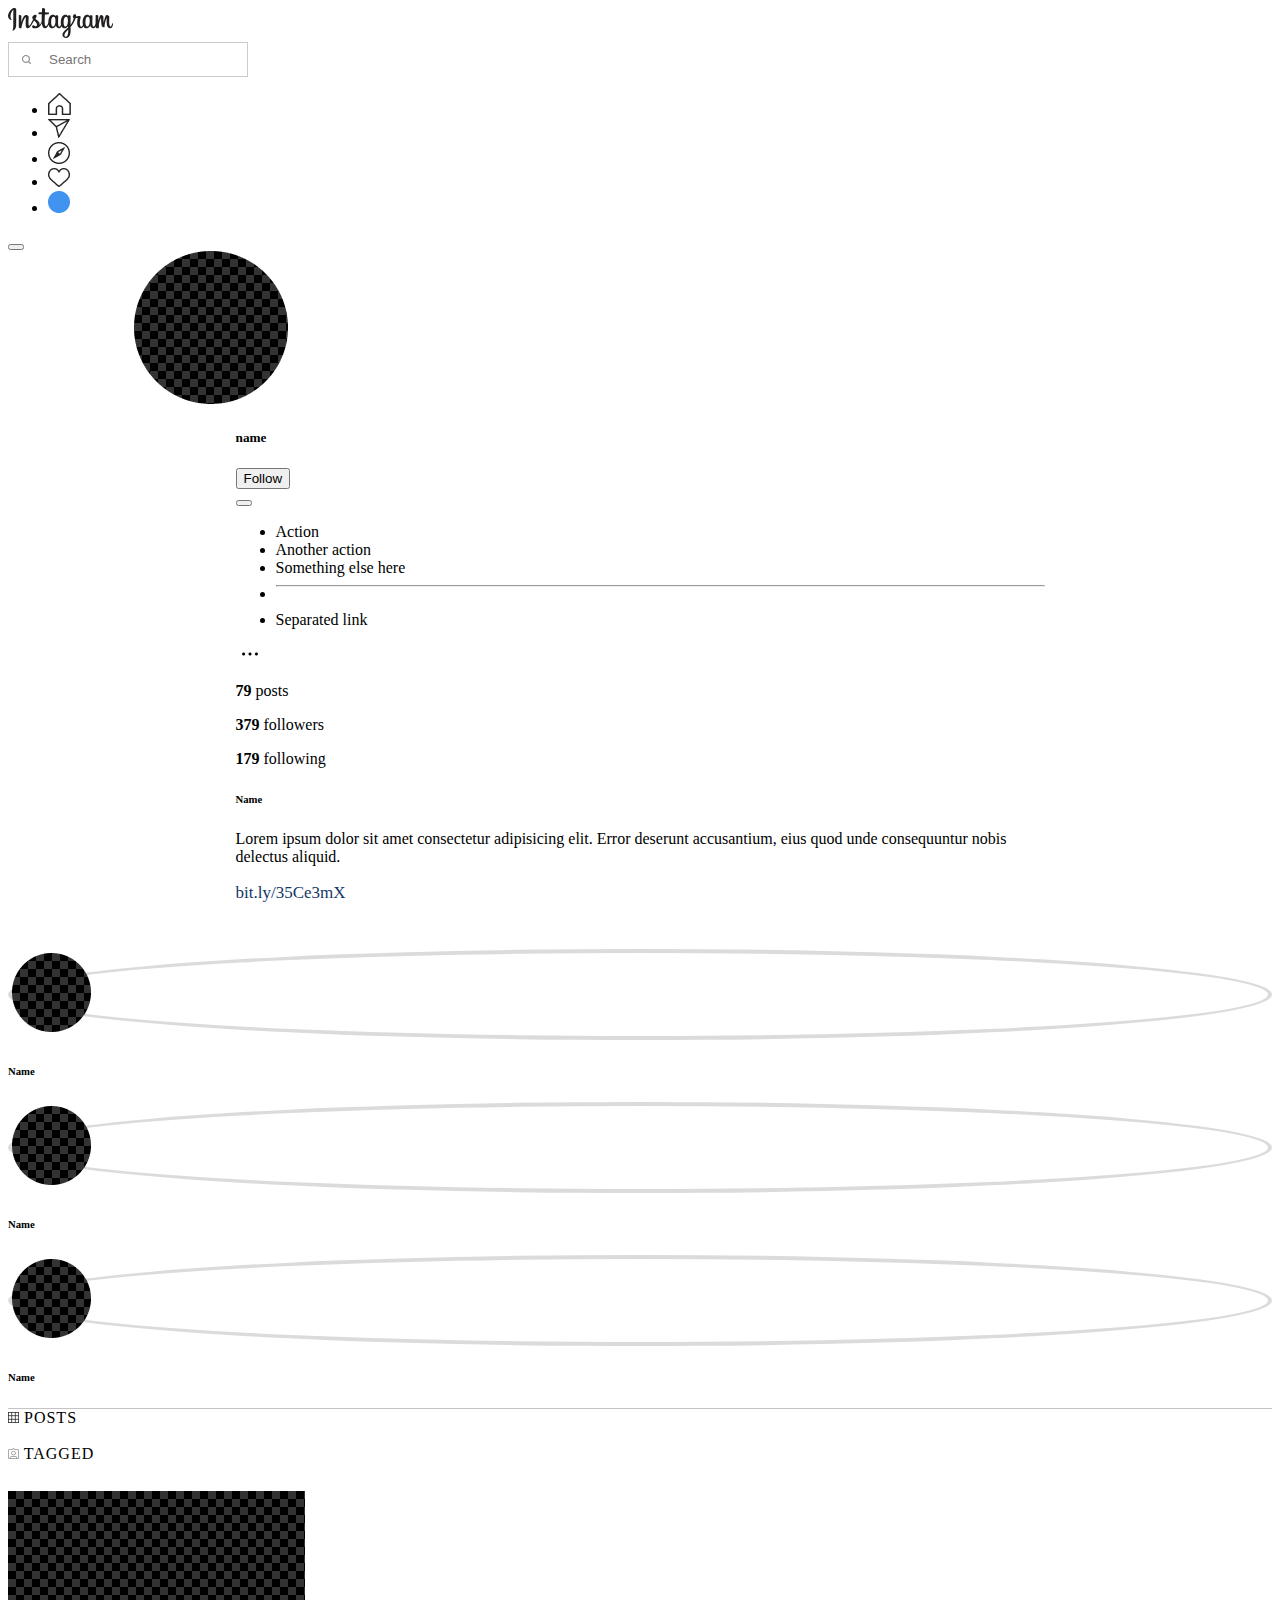
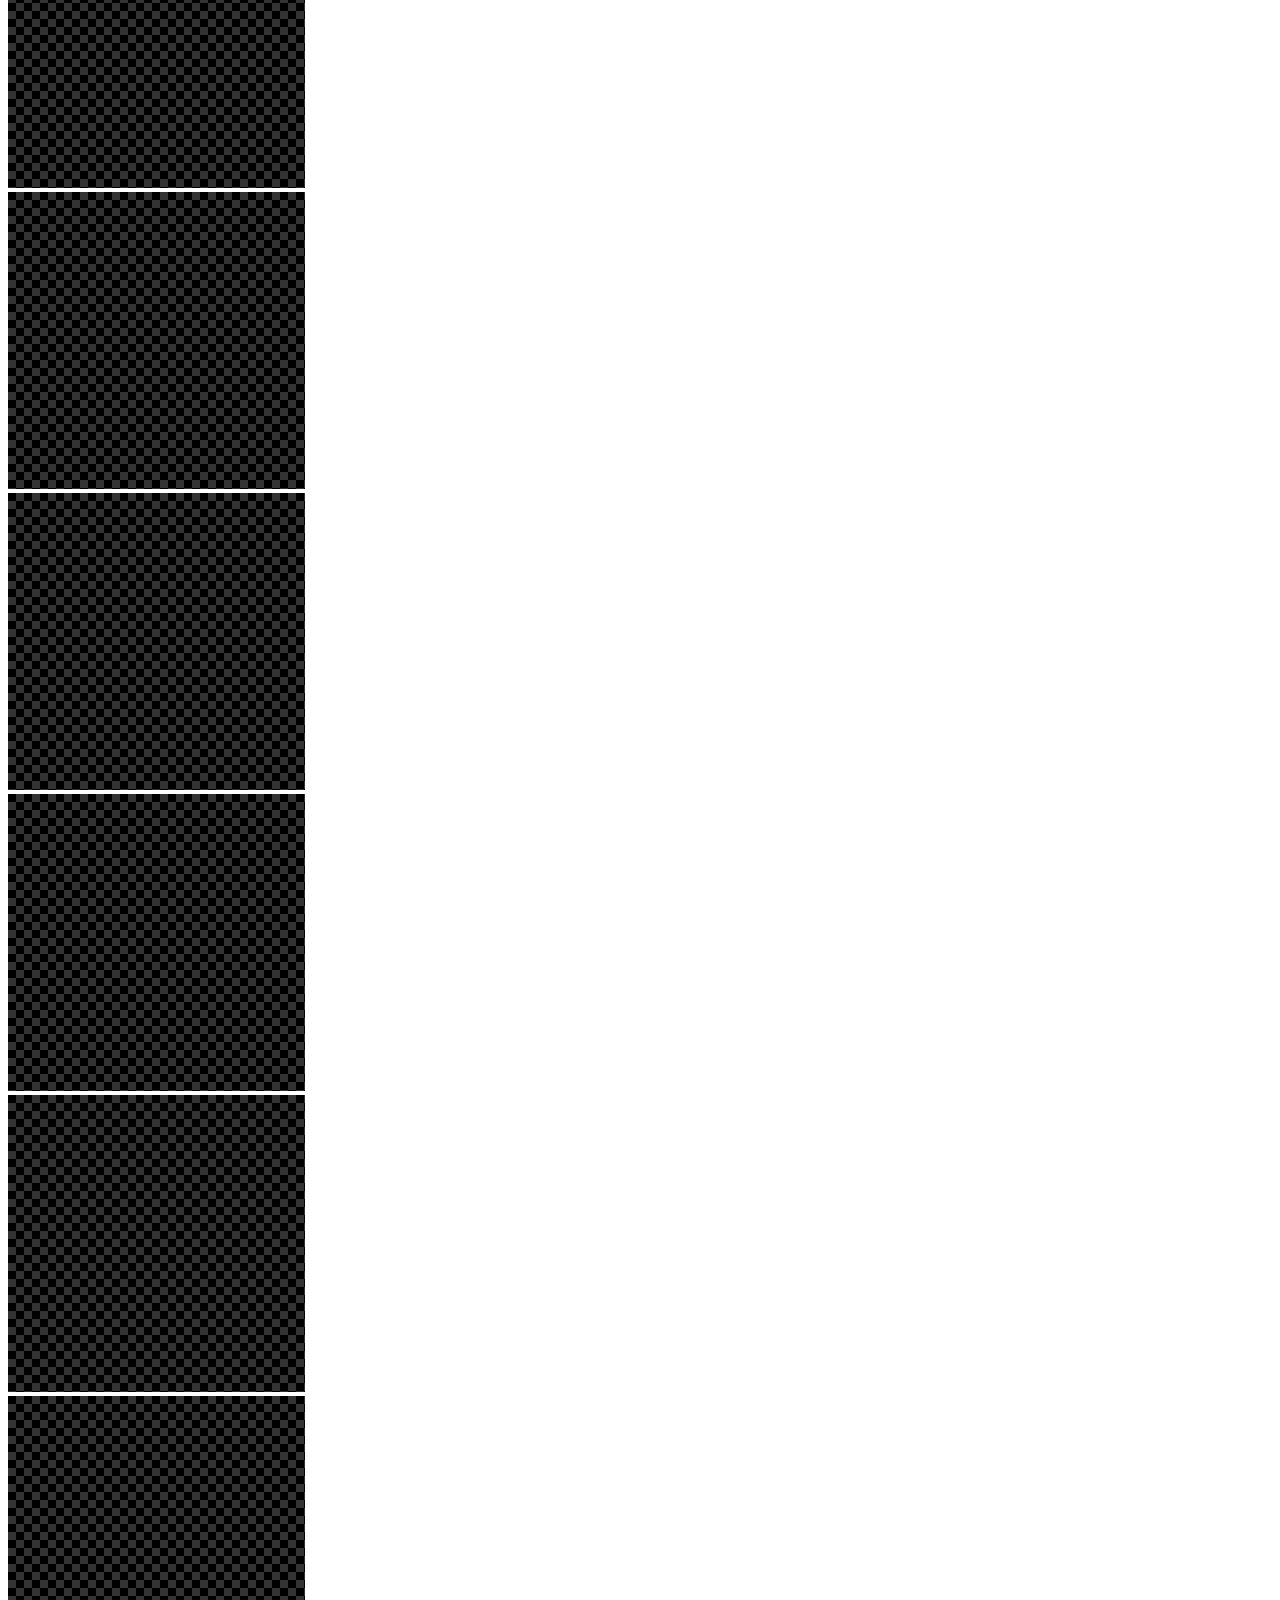
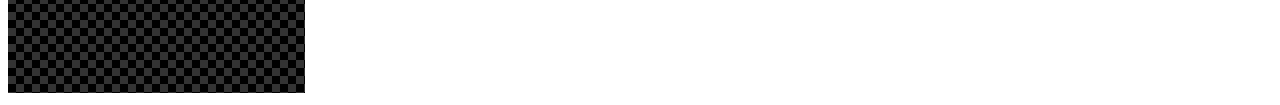
==== Homework12/index.html @ 3579bdb7 "add hw12" ====
<!doctype html>
<html lang="en">

<head>
    <meta charset="utf-8">
    <meta name="viewport" content="width=device-width, initial-scale=1">
    <title>Bootstrap demo</title>
    <link href="https://cdn.jsdelivr.net/npm/bootstrap@5.3.0-alpha1/dist/css/bootstrap.min.css" rel="stylesheet"
        integrity="sha384-GLhlTQ8iRABdZLl6O3oVMWSktQOp6b7In1Zl3/Jr59b6EGGoI1aFkw7cmDA6j6gD" crossorigin="anonymous">
    <link rel="stylesheet" href="./Helvetica-Neue-Font/Helvetica Neue W01 77 Bd Cn Obl/">
    <link rel="stylesheet" href="style.css">
</head>

<body>
    <header>
        <nav class="navbar navbar-expand-lg navbar-light pb-2 mb-4 text-danger border-bottom">
            <div class="container-fluid">
                <!-- <button class="navbar-toggler" type="button" data-bs-toggle="collapse" data-bs-target="#navbarSupportedContent" aria-controls="navbarSupportedContent" aria-expanded="false" aria-label="Toggle navigation">
                <span class="navbar-toggler-icon"></span>
                </button> -->
                <div class="container">
                    <div class="row">
                        <div class="col-md-4 col-lg-4 col-sm-5 col-5 ">
                            <a class="navbar-brand" href="#">
                                <img src="./img/Vector (10).svg" alt="Logo">
                            </a>
                        </div>
                        <div class="col-md-5 col-lg-2 col-sm-5 col-4">
                            <form class="d-flex search align-items-center justify-content-center" role="search">
                                <input class="form-control me-4" type="search" placeholder="Search" aria-label="Search">
                            </form>
                        </div>
                        <div class="list-navbar col-2 col-md-5 collapse navbar-collapse" id="navbarSupportedContent">
                            <ul class="navbar-nav ms-auto mb-2 mb-lg-0">
                                <li class="nav-item">
                                    <a class="nav-link" href="#"><img src="./img/Vector (3).png" alt="Home"></a>
                                </li>
                                <li class="nav-item">
                                    <a class="nav-link" href="#"><img src="./img/Vector (6).png" alt="Massage"></a>
                                </li>
                                <li class="nav-item">
                                    <a class="nav-link" href="#"><img src="./img/Vector (5).png" alt="News"></a>
                                </li>
                                <li class="nav-item">
                                    <a class="nav-link" href="#"><img src="./img/Vector (4).png" alt="Notification"></a>
                                </li>
                                <li class="nav-item">
                                    <a class="nav-link" href="#"><img src="./img/Ellipse 37.png" alt="Photo"></a>
                                </li>
                            </ul>
                        </div>
                    </div>
                    <button class="navbar-toggler" type="button" data-bs-toggle="collapse"
                    data-bs-target="#navbarSupportedContent" aria-controls="navbarSupportedContent"
                    aria-expanded="false" aria-label="Toggle navigation">
                    <span class="navbar-toggler-icon"></span>
                </button>
                </div>

            </div>
        </nav>
    </header>

    <main>
        <section class="about">
            <div class="container">
                <div class="row  ">
                    <div class="main-photo col-5 col-sm-3 col-md-3 col-lg-2 col-xl-2 col-xxl-2 pb-3">
                        <img class="w-100 mt-20" src="./img/Ellipse 36.png" alt="">
                    </div>
                    <div class="about col-12 col-sm-6 col-md-6 col-lg-6 col-xl-5 col-xxl-7 pb-4">
                        <div class="d-flex pb-4 align-items-center">
                            <h5 class="pe-4">name</h5>
                            <button type="button" class="btn btn-primary px-4 py-1 me-1">Follow</button>
                            <div class="btn-group me-4">
                                <button type="button" class="btn btn-primary dropdown-toggle px-3 py-1 me-1"" data-bs-toggle="dropdown"
                                    aria-expanded="false">
                                </button>
                                <ul class="dropdown-menu">
                                    <li><a class="dropdown-item" href="#">Action</a></li>
                                    <li><a class="dropdown-item" href="#">Another action</a></li>
                                    <li><a class="dropdown-item" href="#">Something else here</a></li>
                                    <li>
                                        <hr class="dropdown-divider">
                                    </li>
                                    <li><a class="dropdown-item" href="#">Separated link</a></li>
                                </ul>
                            </div>
                            <button class="img-dots"><img src="./img/more (2).png" alt=""></button>
                        </div>
                        <div class="d-flex">
                            <p class="pe-4"><b>79</b> posts</p>
                            <p class="pe-4"><b>379</b> followers</p>
                            <p><b>179</b> following</p>
                        </div>
                        <div>
                            <h6>Name</h6>
                            <p>Lorem ipsum dolor sit amet consectetur adipisicing elit. Error deserunt accusantium, eius
                                quod unde consequuntur
                                nobis delectus aliquid.</p>
                            <a href="#" class="header-link">bit.ly/35Ce3mX</a>
                        </div>
                    </div>
                </div>
            </div>
            </div>
        </section>
        <section class="board">
            <div class="container">
                <div class="row  pb-5">
                    <div
                        class="col-5 col-sm-5 col-md-2 col-lg-1 col-xl-2 col-xxl-1 d-flex flex-column align-items-center ">
                        <div class="border-story">
                            <img src="./img/Ellipse 42.png" alt="">
                        </div>
                        <h6>Name</h6>
                    </div>
                    <div
                        class="col-2 col-sm-2 col-md-2 col-lg-2 col-xl-1 col-xxl-1 d-flex flex-column align-items-center">
                        <div class="border-story">
                            <img src="./img/Ellipse 42.png" alt="">
                        </div>
                        <h6>Name</h6>
                    </div>
                    <div
                        class="col-5 col-sm-5 col-md-2 col-lg-1 col-xl-2 col-xxl-1 d-flex flex-column align-items-center">
                        <div class="border-story">
                            <img src="./img/Ellipse 42.png" alt="">
                        </div>
                        <h6>Name</h6>
                    </div>
                </div>
            </div>
        </section>
        <section class="content">
            <div class="container">
                <div class="stories col-12 d-flex justify-content-center">
                    <a href="#" class="link-main ps-2 pe-4 pt-2 pb-2 me-0">
                        <div class="">
                            <img src="./img/Vector12.png" alt="">
                            <span>POSTS</span>
                        </div>
                    </a>
                    <a href="#" class="link-main ps-4 pt-2 pb-3 pb-2 me-0">
                        <div>
                            <img src="./img/Vector 13.png" alt="">
                            <span>TAGGED</span>
                        </div>
                    </a>
                </div>
                <div class="row">
                    <div class="col-xl-4 col-md-6 col-sm-12 pb-4">
                        <img class="w-100" src="./img/Rectangle 76.png" alt="">
                    </div>
                    <div class="col-xl-4 col-md-6 col-sm-12 pb-4">
                        <img class="w-100" src="./img/Rectangle 76.png" alt="">
                    </div>
                    <div class="col-xl-4 col-md-6 col-sm-12 pb-4">
                        <img class="w-100" src="./img/Rectangle 76.png" alt="">
                    </div>
                    <div class="col-xl-4 col-md-6 col-sm-12 pb-4">
                        <img class="w-100" src="./img/Rectangle 76.png" alt="">
                    </div>
                    <div class="col-xl-4 col-md-6 col-sm-12 pb-4">
                        <img class="w-100" src="./img/Rectangle 76.png" alt="">
                    </div>
                    <div class="col-xl-4 col-md-6 col-sm-12 pb-4">
                        <img class="w-100" src="./img/Rectangle 76.png" alt="">
                    </div>
                </div>
            </div>
        </section>
    </main>

    <script src="https://cdn.jsdelivr.net/npm/bootstrap@5.3.0-alpha1/dist/js/bootstrap.bundle.min.js"
        integrity="sha384-w76AqPfDkMBDXo30jS1Sgez6pr3x5MlQ1ZAGC+nuZB+EYdgRZgiwxhTBTkF7CXvN"
        crossorigin="anonymous"></script>
</body>

</html>
---- Homework12/style.css ----
a{
    text-decoration: none;
    color: black;
    cursor: pointer;
}
.about{
    margin: 0 10%;
    padding: 0 0 2% 0;
}
.link-main{
    letter-spacing: 1px;
    align-items: center;
    justify-content: center;
    margin-right: 55px;
}
.link-main:hover{
    border-top: 1px solid #262626;
}
.img-dots{
    background:none;
    border: none;
}
.header-link{
    font-style: normal;
    font-weight: 500;
    font-size: 17px;
    line-height: 21px;
    display: flex;
    align-items: center;
    color: #133768;
}
.stories{
    padding: 0 0 10px 0;
    border-top: 1px solid rgb(196, 196, 196);
}
.border-story{
    border: 4px solid #dbdbdb;
    border-radius: 50%;
}
form.search {
    border: none;
    padding: 0;
}
.form-control {
    width: 240px;
    border: 1px solid rgb(204, 204, 204);
    display: block;
    padding: 9px 4px 9px 40px;
    background: transparent url(./img/search.png) no-repeat 13px center;
  }
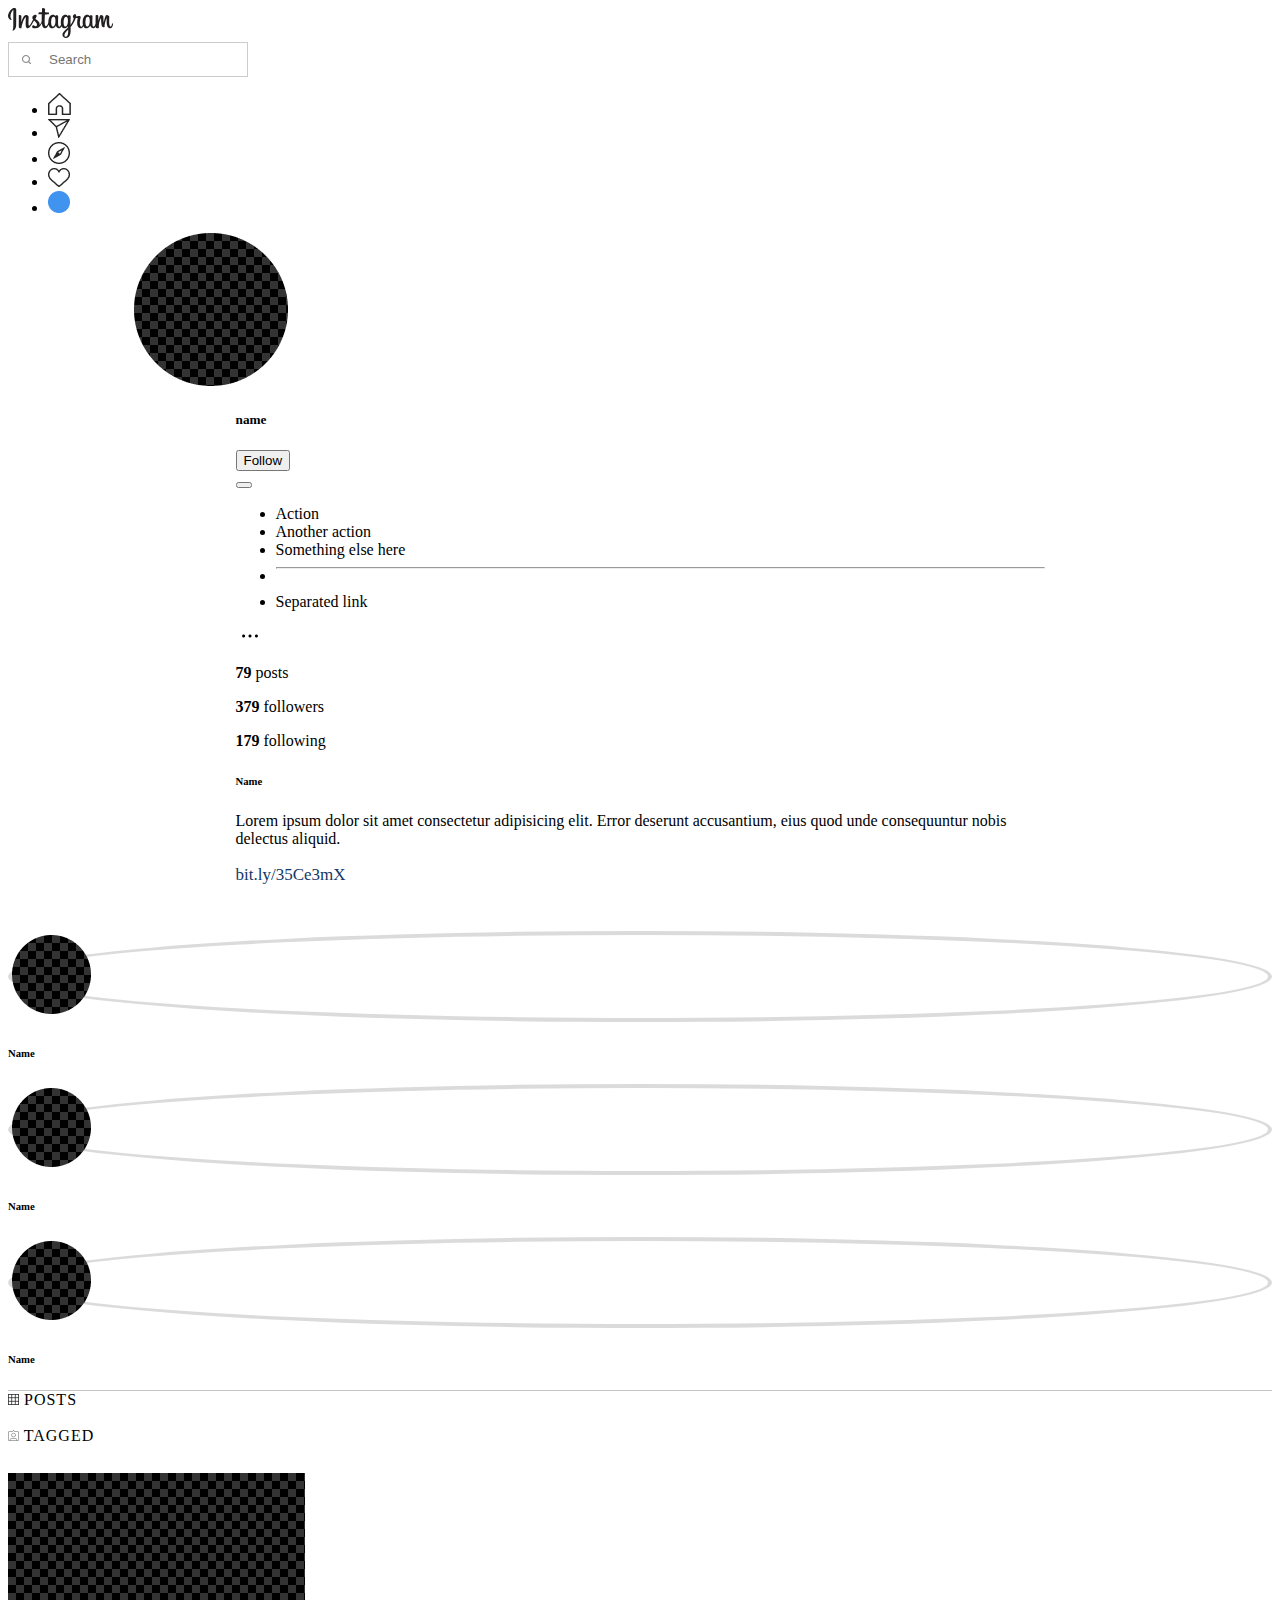
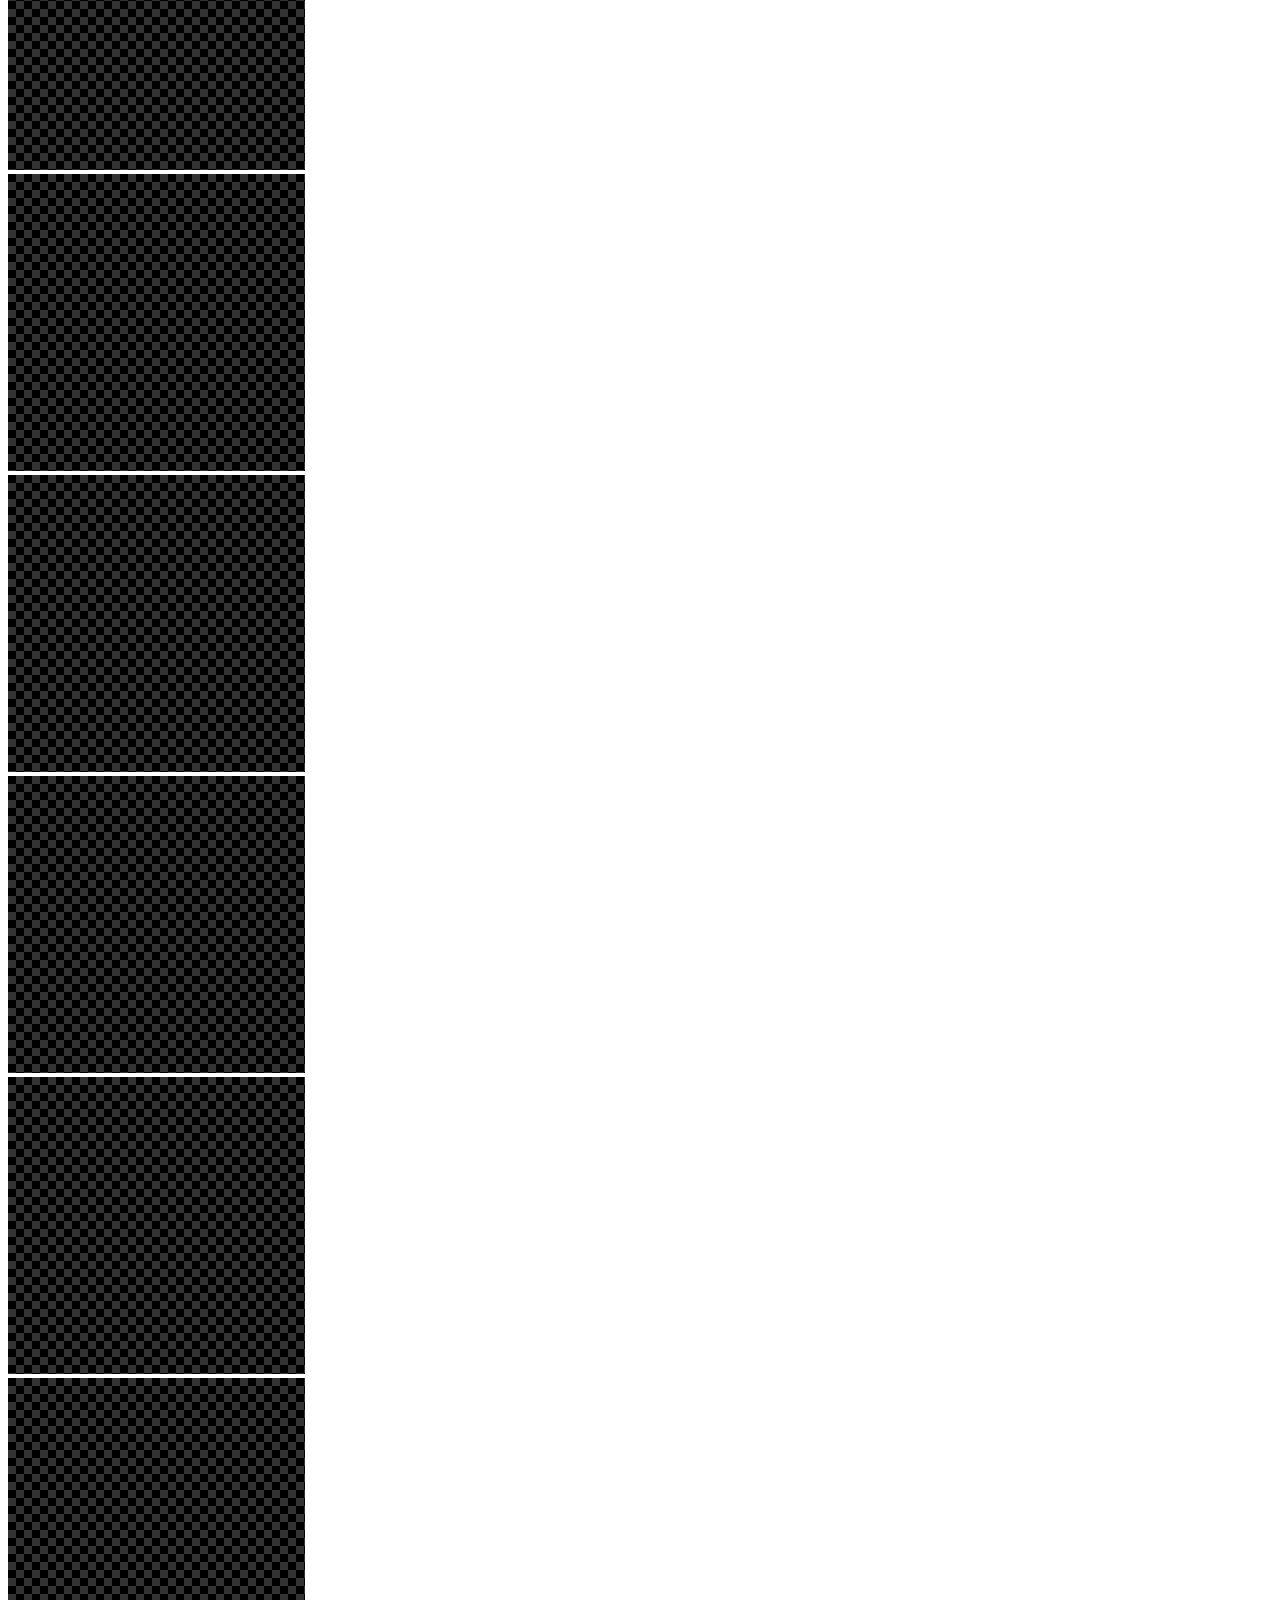
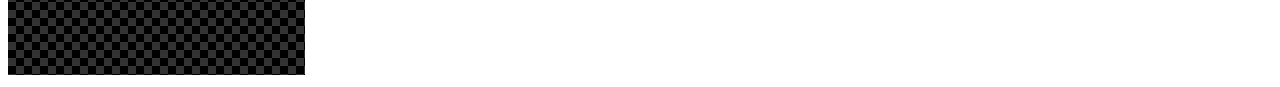
==== commit c6090ba7: "add hw12" ====
--- a/Homework12/index.html
+++ b/Homework12/index.html
@@ -7,7 +7,6 @@
     <title>Bootstrap demo</title>
     <link href="https://cdn.jsdelivr.net/npm/bootstrap@5.3.0-alpha1/dist/css/bootstrap.min.css" rel="stylesheet"
         integrity="sha384-GLhlTQ8iRABdZLl6O3oVMWSktQOp6b7In1Zl3/Jr59b6EGGoI1aFkw7cmDA6j6gD" crossorigin="anonymous">
-    <link rel="stylesheet" href="./Helvetica-Neue-Font/Helvetica Neue W01 77 Bd Cn Obl/">
     <link rel="stylesheet" href="style.css">
 </head>
 
@@ -25,7 +24,7 @@
                                 <img src="./img/Vector (10).svg" alt="Logo">
                             </a>
                         </div>
-                        <div class="col-md-5 col-lg-2 col-sm-5 col-4">
+                        <div class="col-md-5 col-lg-2 col-sm-5 col-6">
                             <form class="d-flex search align-items-center justify-content-center" role="search">
                                 <input class="form-control me-4" type="search" placeholder="Search" aria-label="Search">
                             </form>
@@ -50,11 +49,7 @@
                             </ul>
                         </div>
                     </div>
-                    <button class="navbar-toggler" type="button" data-bs-toggle="collapse"
-                    data-bs-target="#navbarSupportedContent" aria-controls="navbarSupportedContent"
-                    aria-expanded="false" aria-label="Toggle navigation">
-                    <span class="navbar-toggler-icon"></span>
-                </button>
+
                 </div>
 
             </div>
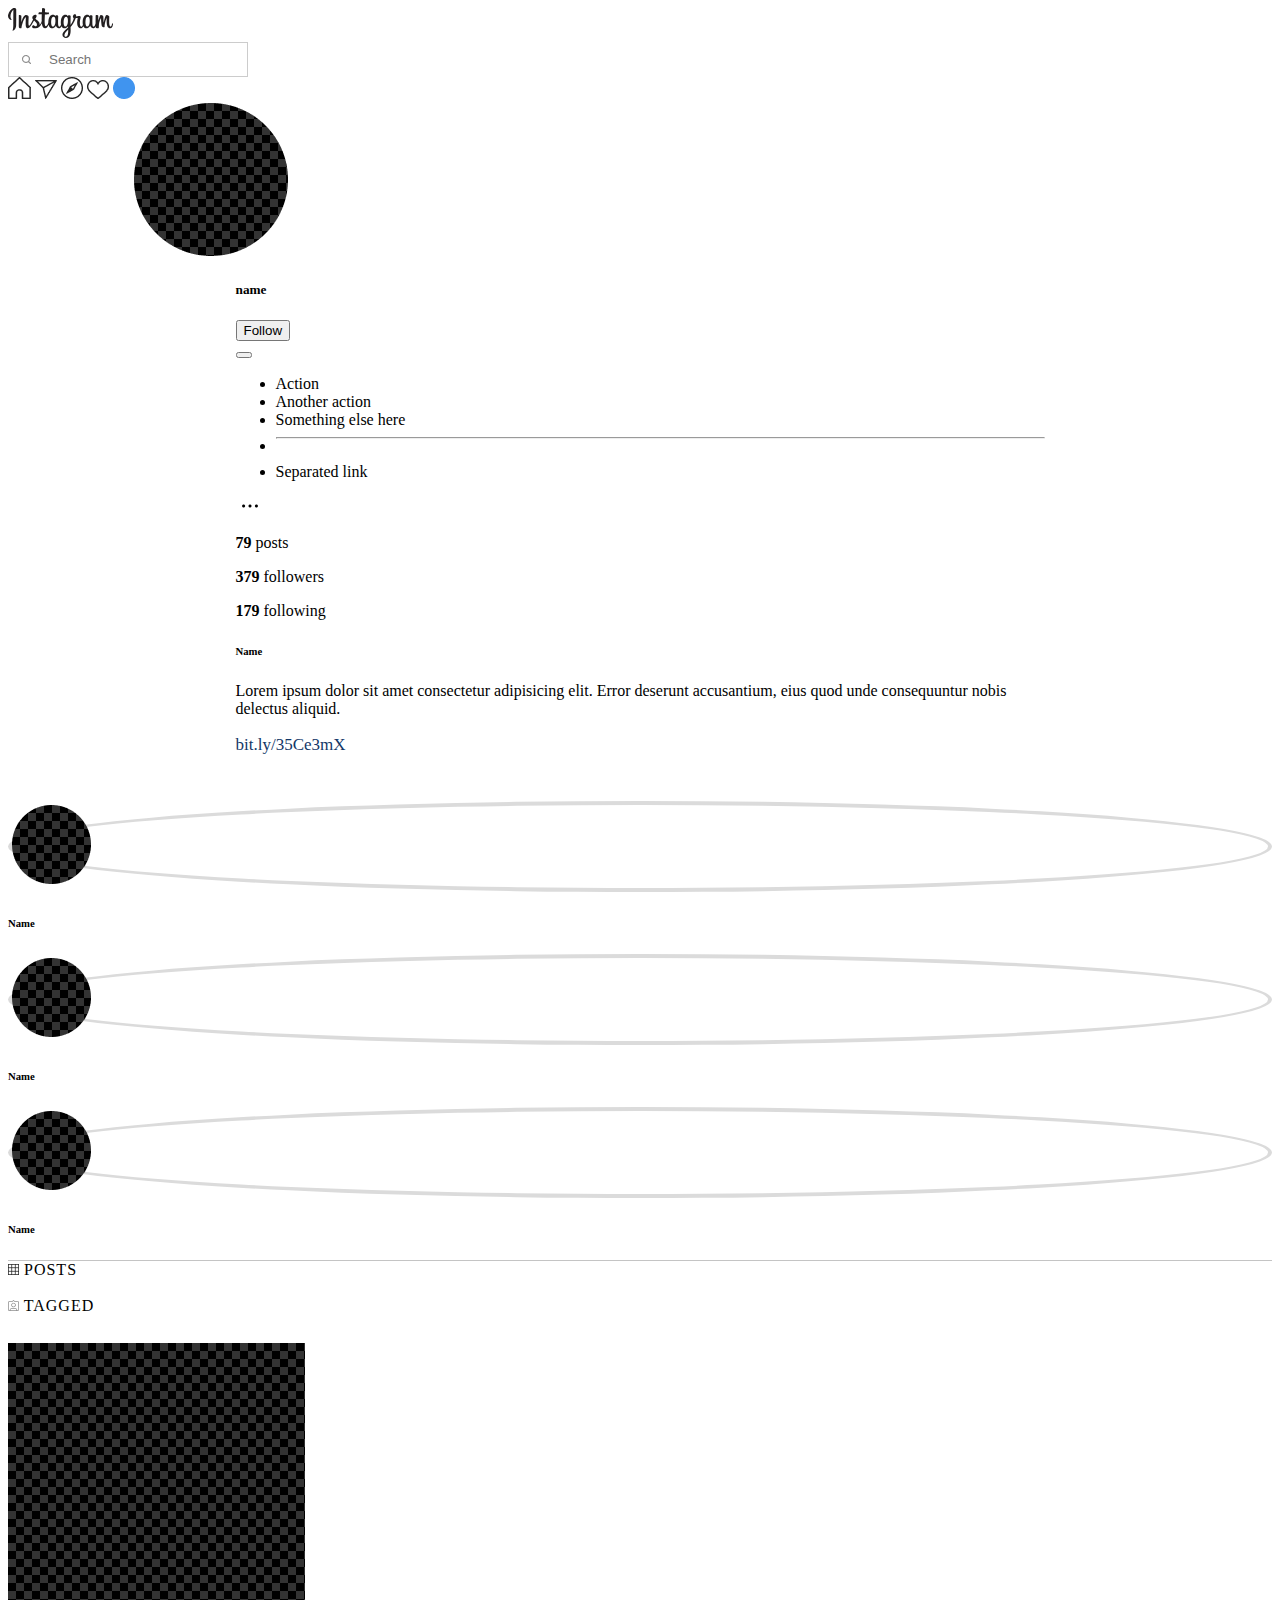
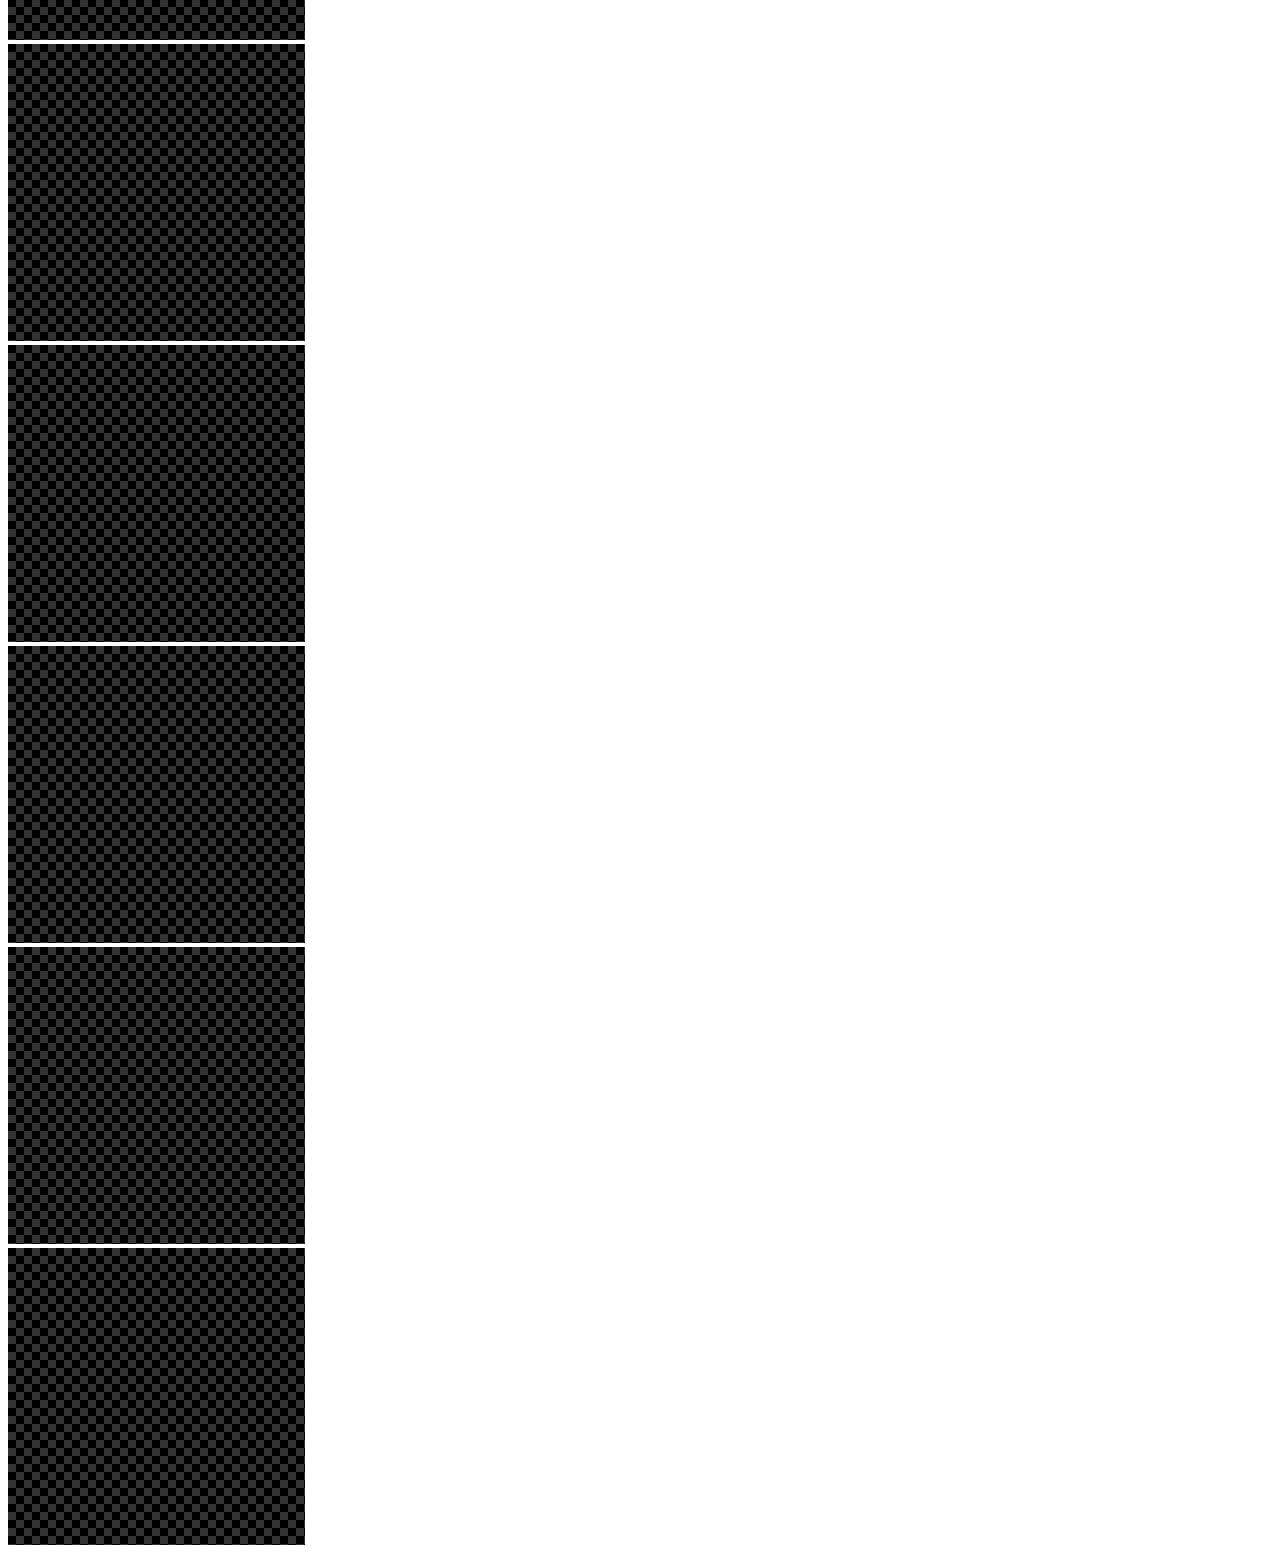
==== commit ded61201: "edit hw12" ====
--- a/Homework12/index.html
+++ b/Homework12/index.html
@@ -19,39 +19,30 @@
                 </button> -->
                 <div class="container">
                     <div class="row">
-                        <div class="col-md-4 col-lg-4 col-sm-5 col-5 ">
+                        <div class="col-2">
                             <a class="navbar-brand" href="#">
                                 <img src="./img/Vector (10).svg" alt="Logo">
                             </a>
                         </div>
-                        <div class="col-md-5 col-lg-2 col-sm-5 col-6">
+                        <div class="d-none d-md-flex justify-content-end col">
                             <form class="d-flex search align-items-center justify-content-center" role="search">
-                                <input class="form-control me-4" type="search" placeholder="Search" aria-label="Search">
+                                <input class="form-control " type="search" placeholder="Search" aria-label="Search">
                             </form>
                         </div>
-                        <div class="list-navbar col-2 col-md-5 collapse navbar-collapse" id="navbarSupportedContent">
-                            <ul class="navbar-nav ms-auto mb-2 mb-lg-0">
-                                <li class="nav-item">
-                                    <a class="nav-link" href="#"><img src="./img/Vector (3).png" alt="Home"></a>
-                                </li>
-                                <li class="nav-item">
-                                    <a class="nav-link" href="#"><img src="./img/Vector (6).png" alt="Massage"></a>
-                                </li>
-                                <li class="nav-item">
-                                    <a class="nav-link" href="#"><img src="./img/Vector (5).png" alt="News"></a>
-                                </li>
-                                <li class="nav-item">
-                                    <a class="nav-link" href="#"><img src="./img/Vector (4).png" alt="Notification"></a>
-                                </li>
-                                <li class="nav-item">
-                                    <a class="nav-link" href="#"><img src="./img/Ellipse 37.png" alt="Photo"></a>
-                                </li>
-                            </ul>
+                        <div class="col d-flex justify-content-end" id="navbarSupportedContent">
+                            <a class="nav-link pe-3" href="#">
+                                <img src="./img/Vector (3).png" alt="Home"></a>
+                            <a class="nav-link pe-3" href="#">
+                                <img src="./img/Vector (6).png" alt="Massage"></a>
+                            <a class="nav-link pe-3" href="#">
+                                <img src="./img/Vector (5).png" alt="News"></a>
+                            <a class="nav-link pe-3" href="#">
+                                <img src="./img/Vector (4).png" alt="Notification"></a>
+                            <a class="nav-link pe-3" href="#">
+                                <img src="./img/Ellipse 37.png" alt="Photo"></a>
                         </div>
                     </div>
-
                 </div>
-
             </div>
         </nav>
     </header>
@@ -68,7 +59,8 @@
                             <h5 class="pe-4">name</h5>
                             <button type="button" class="btn btn-primary px-4 py-1 me-1">Follow</button>
                             <div class="btn-group me-4">
-                                <button type="button" class="btn btn-primary dropdown-toggle px-3 py-1 me-1"" data-bs-toggle="dropdown"
+                                <button type="button"
+                                    class="btn btn-primary dropdown-toggle px-3 py-1 me-1"" data-bs-toggle=" dropdown"
                                     aria-expanded="false">
                                 </button>
                                 <ul class="dropdown-menu">
--- a/Homework12/style.css
+++ b/Homework12/style.css
@@ -41,10 +41,11 @@
     border: none;
     padding: 0;
 }
+
 .form-control {
     width: 240px;
     border: 1px solid rgb(204, 204, 204);
     display: block;
     padding: 9px 4px 9px 40px;
     background: transparent url(./img/search.png) no-repeat 13px center;
-  }+  }
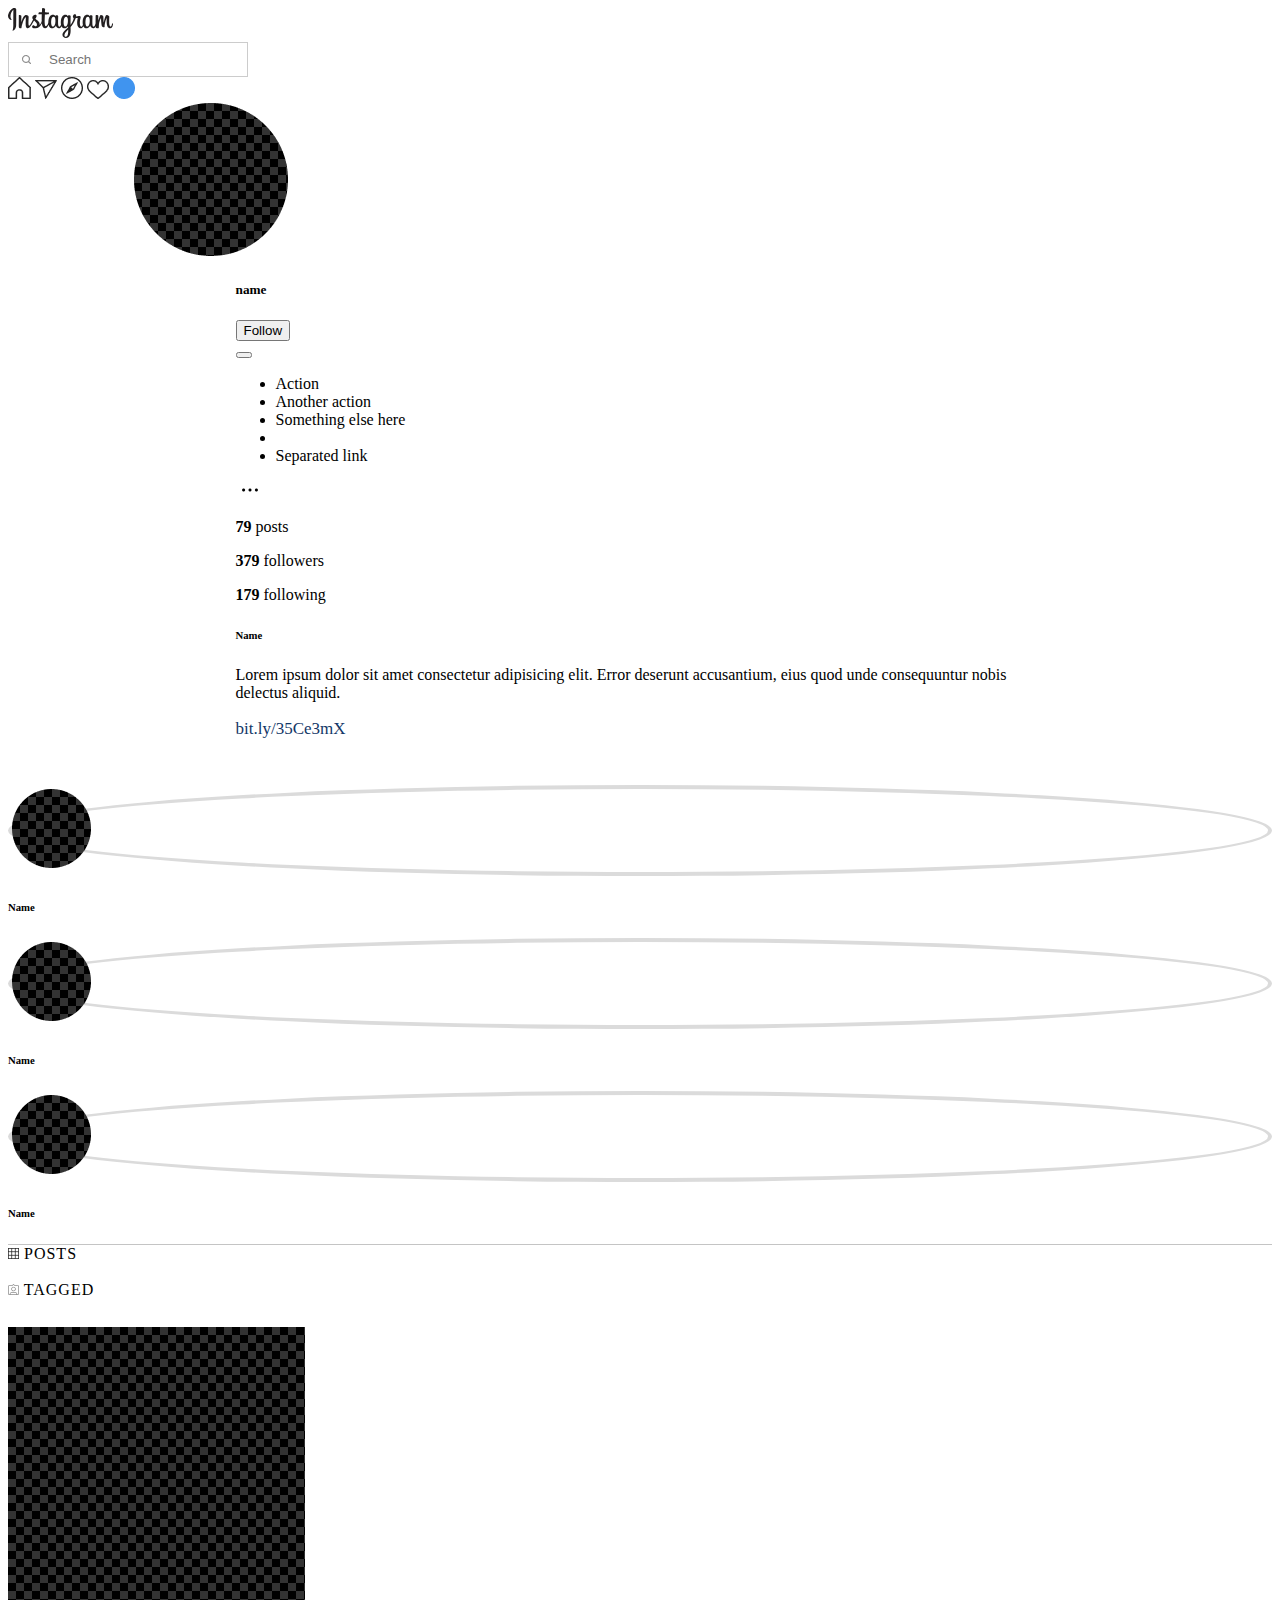
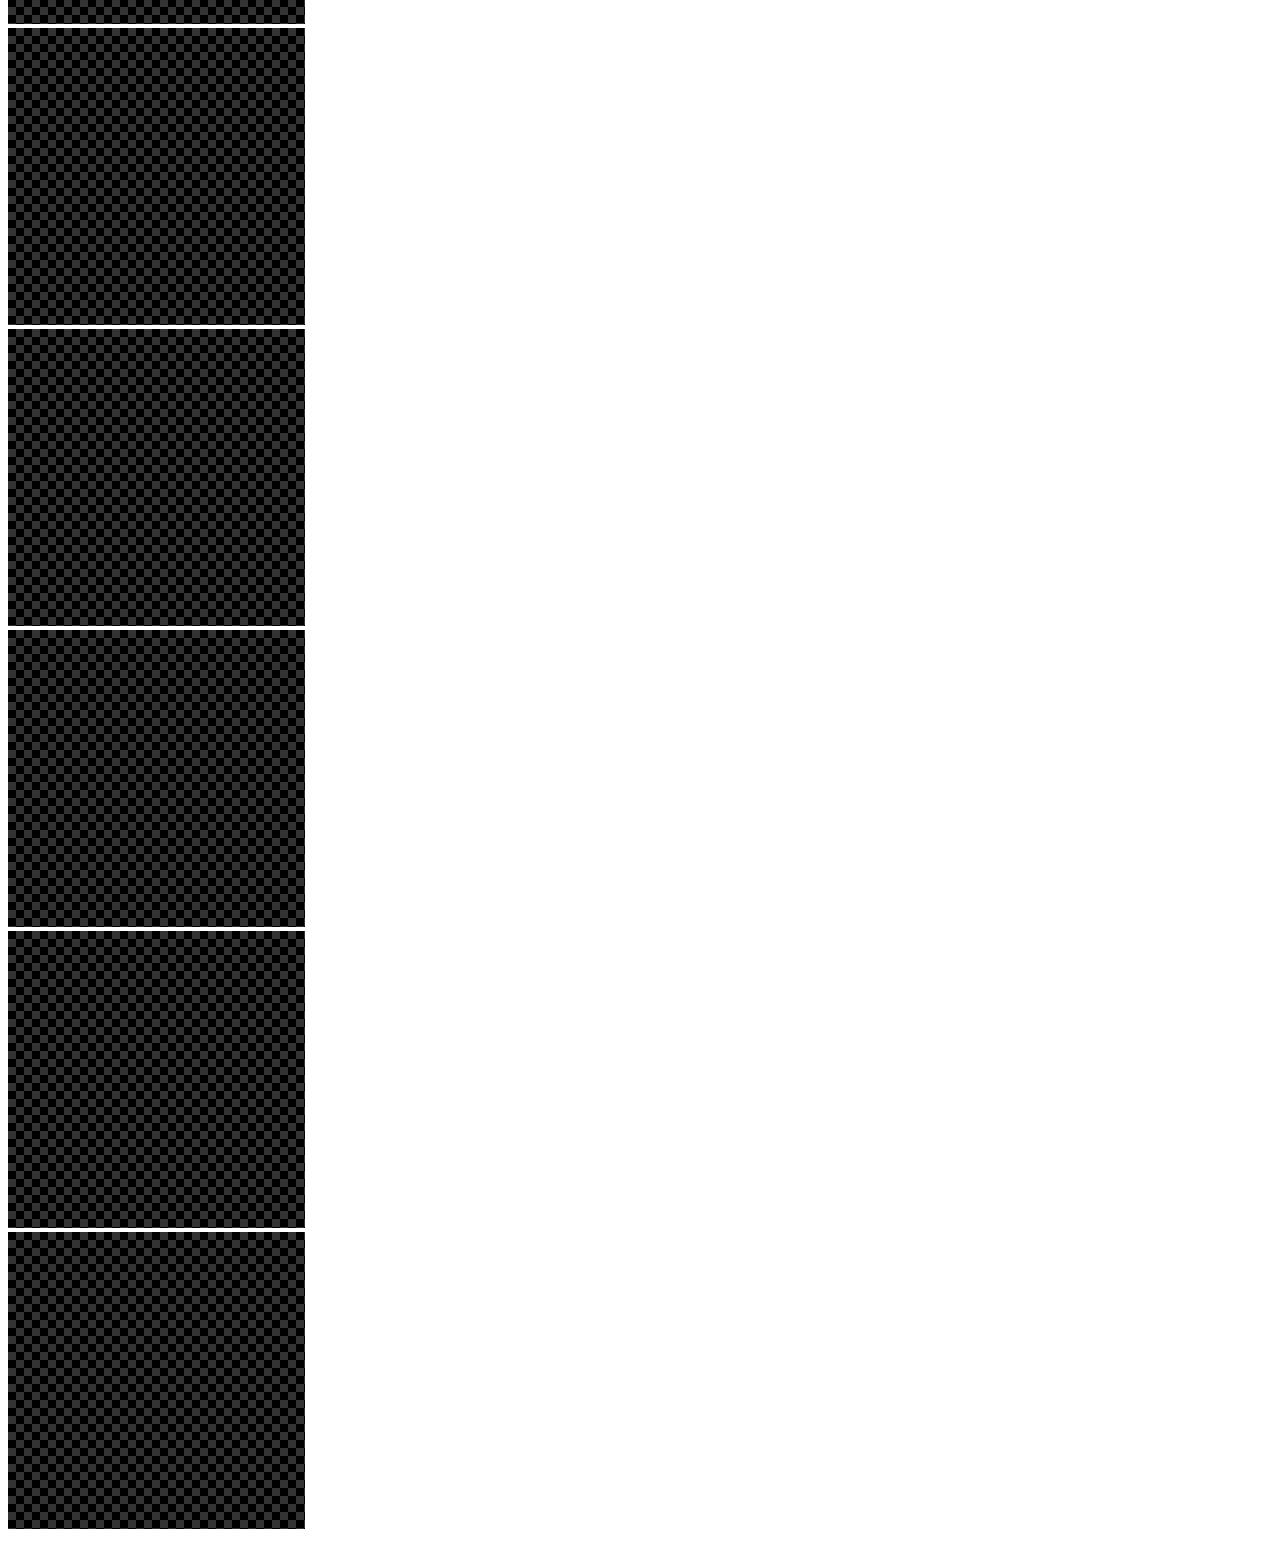
==== commit 35b5ab2b: "edit hw12 and add hw13" ====
--- a/Homework12/index.html
+++ b/Homework12/index.html
@@ -63,12 +63,11 @@
                                     class="btn btn-primary dropdown-toggle px-3 py-1 me-1"" data-bs-toggle=" dropdown"
                                     aria-expanded="false">
                                 </button>
-                                <ul class="dropdown-menu">
+                                <ul class="dropdown-menu dropdown-menu-end">
                                     <li><a class="dropdown-item" href="#">Action</a></li>
                                     <li><a class="dropdown-item" href="#">Another action</a></li>
                                     <li><a class="dropdown-item" href="#">Something else here</a></li>
                                     <li>
-                                        <hr class="dropdown-divider">
                                     </li>
                                     <li><a class="dropdown-item" href="#">Separated link</a></li>
                                 </ul>
@@ -95,23 +94,20 @@
         <section class="board">
             <div class="container">
                 <div class="row  pb-5">
-                    <div
-                        class="col-5 col-sm-5 col-md-2 col-lg-1 col-xl-2 col-xxl-1 d-flex flex-column align-items-center ">
-                        <div class="border-story">
+                    <div class="col-4 col-sm-4 col-md-2 col-lg-2 col-xl-2 col-xxl-1 d-flex flex-column align-items-center ">
+                        <div class="border-story mb-2">
                             <img src="./img/Ellipse 42.png" alt="">
                         </div>
                         <h6>Name</h6>
                     </div>
-                    <div
-                        class="col-2 col-sm-2 col-md-2 col-lg-2 col-xl-1 col-xxl-1 d-flex flex-column align-items-center">
-                        <div class="border-story">
+                    <div class="col-4 col-sm-4 col-md-2 col-lg-2 col-xl-2 col-xxl-1 d-flex flex-column align-items-center">
+                        <div class="border-story mb-2">
                             <img src="./img/Ellipse 42.png" alt="">
                         </div>
                         <h6>Name</h6>
                     </div>
-                    <div
-                        class="col-5 col-sm-5 col-md-2 col-lg-1 col-xl-2 col-xxl-1 d-flex flex-column align-items-center">
-                        <div class="border-story">
+                    <div class="col-4 col-sm-4 col-md-2 col-lg-2 col-xl-2 col-xxl-1 d-flex flex-column align-items-center">
+                        <div class="border-story mb-2">
                             <img src="./img/Ellipse 42.png" alt="">
                         </div>
                         <h6>Name</h6>
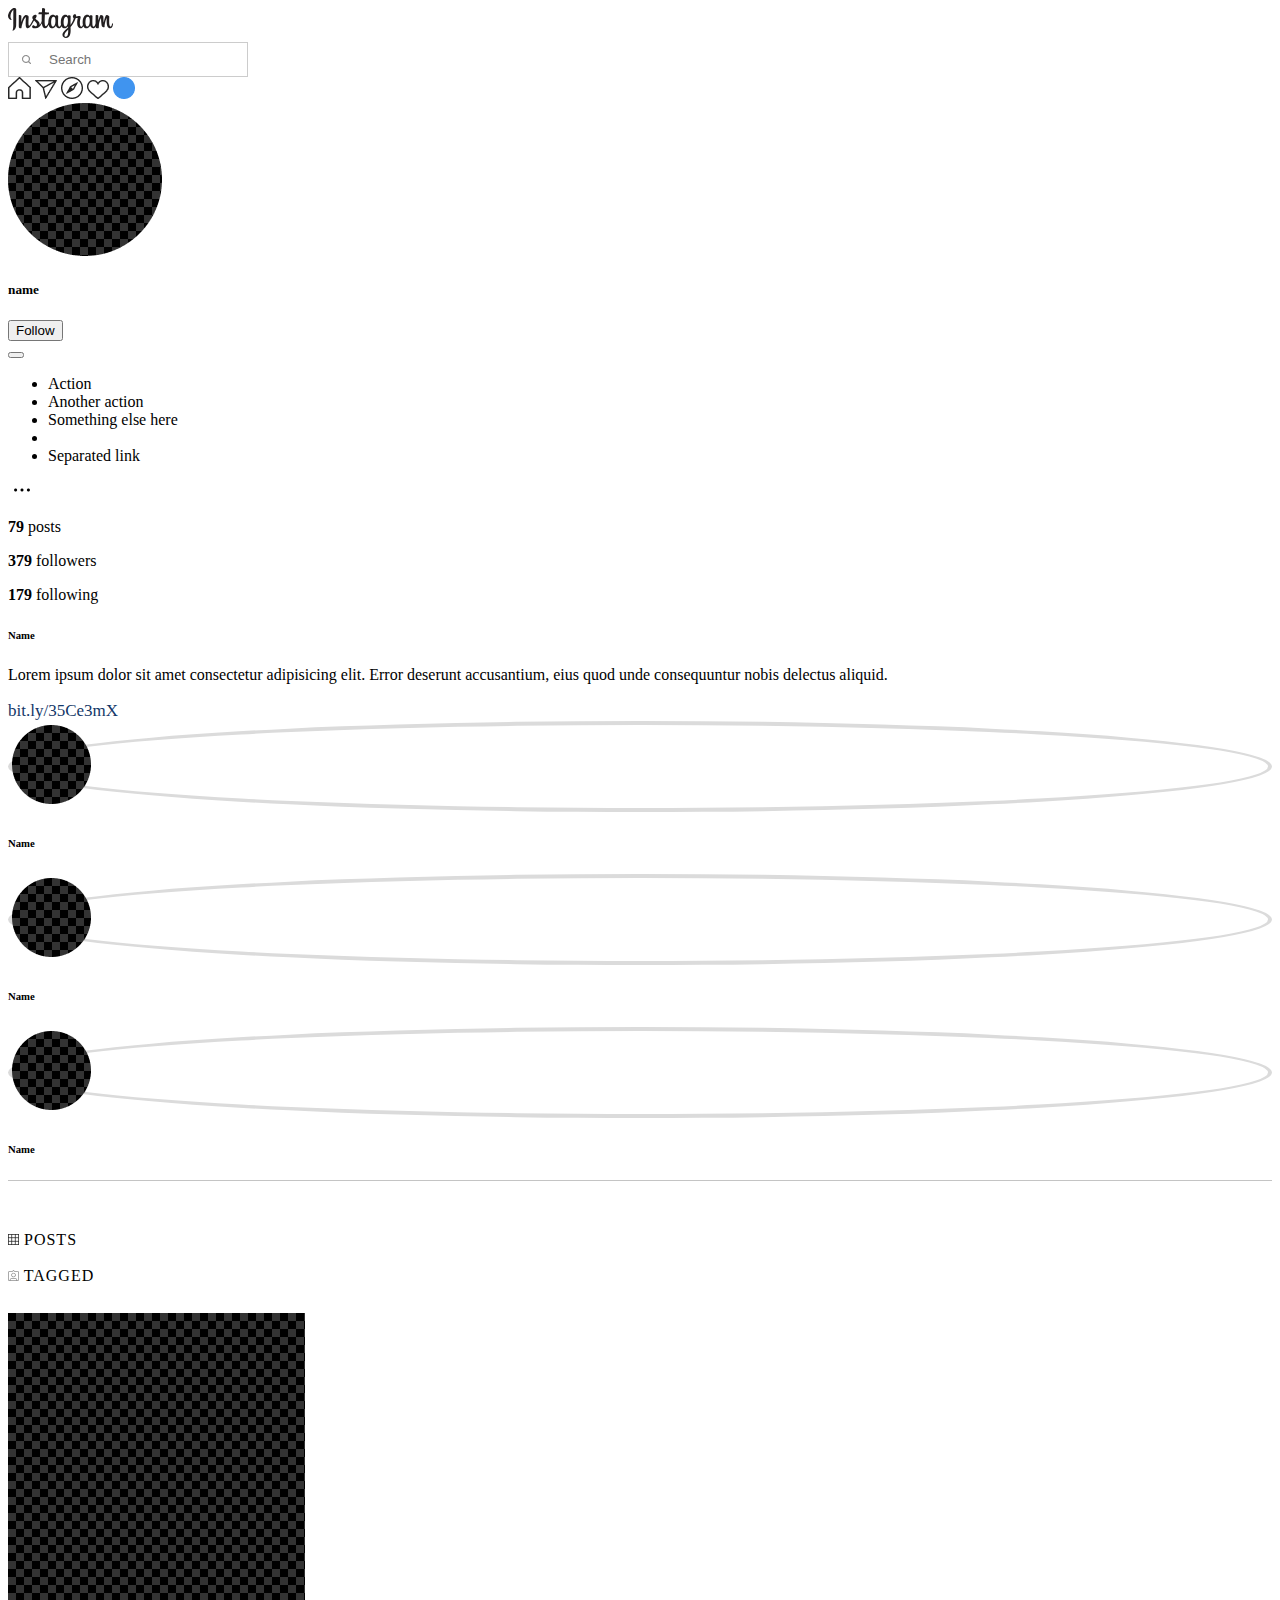
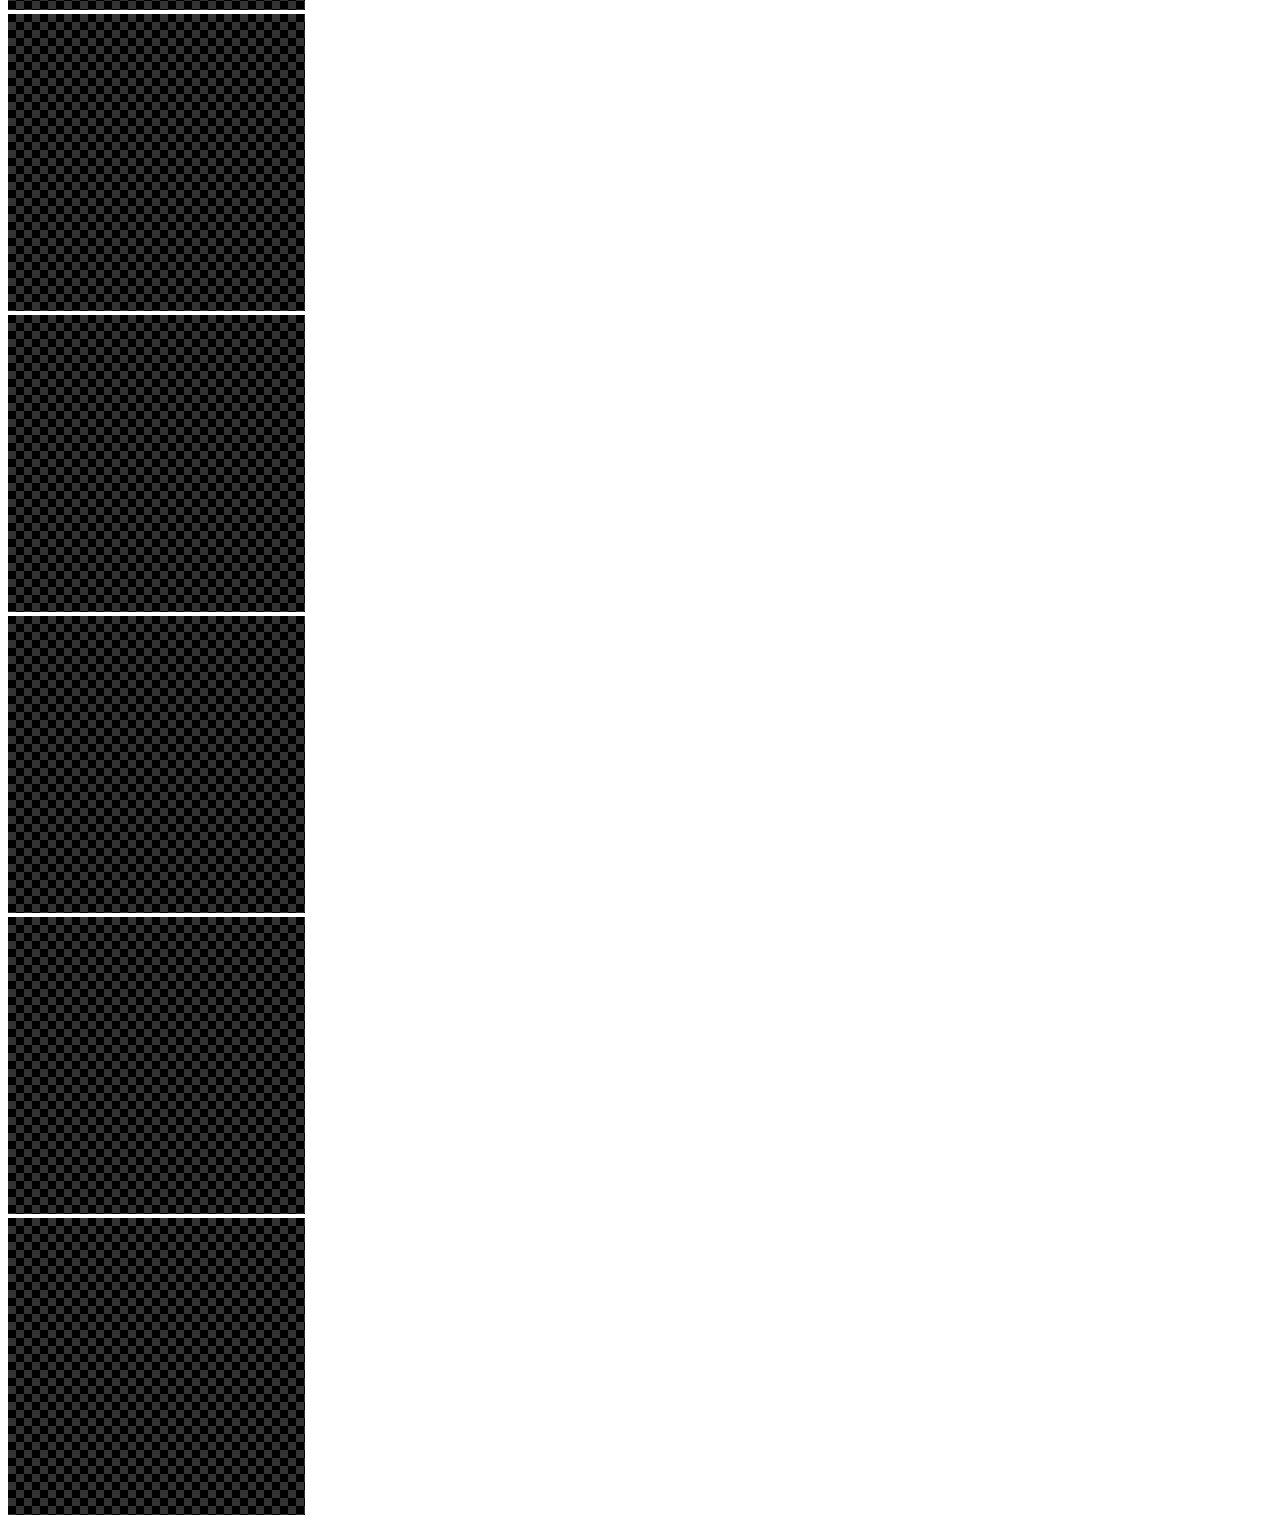
==== commit be1d3810: "edit hw12 and hw13" ====
--- a/Homework12/index.html
+++ b/Homework12/index.html
@@ -50,11 +50,11 @@
     <main>
         <section class="about">
             <div class="container">
-                <div class="row  ">
-                    <div class="main-photo col-5 col-sm-3 col-md-3 col-lg-2 col-xl-2 col-xxl-2 pb-3">
-                        <img class="w-100 mt-20" src="./img/Ellipse 36.png" alt="">
+                <div class="row pb-5 ">
+                    <div class="main-photo col-3 col-sm-3 col-md-3 col-lg-2 col-xl-2 col-xxl-2 pb-3">
+                        <img class="w-100 mt-20" src="./img/Ellipse 36.png" alt="icon">
                     </div>
-                    <div class="about col-12 col-sm-6 col-md-6 col-lg-6 col-xl-5 col-xxl-7 pb-4">
+                    <div class="about col-7 col-sm-6 col-md-6 col-lg-6 col-xl-5 col-xxl-7 pb-4 ms-4">
                         <div class="d-flex pb-4 align-items-center">
                             <h5 class="pe-4">name</h5>
                             <button type="button" class="btn btn-primary px-4 py-1 me-1">Follow</button>
@@ -72,7 +72,7 @@
                                     <li><a class="dropdown-item" href="#">Separated link</a></li>
                                 </ul>
                             </div>
-                            <button class="img-dots"><img src="./img/more (2).png" alt=""></button>
+                            <button class="img-dots"><img src="./img/more (2).png" alt="icon"></button>
                         </div>
                         <div class="d-flex">
                             <p class="pe-4"><b>79</b> posts</p>
@@ -96,19 +96,19 @@
                 <div class="row  pb-5">
                     <div class="col-4 col-sm-4 col-md-2 col-lg-2 col-xl-2 col-xxl-1 d-flex flex-column align-items-center ">
                         <div class="border-story mb-2">
-                            <img src="./img/Ellipse 42.png" alt="">
+                            <img src="./img/Ellipse 42.png" alt="icon">
                         </div>
                         <h6>Name</h6>
                     </div>
                     <div class="col-4 col-sm-4 col-md-2 col-lg-2 col-xl-2 col-xxl-1 d-flex flex-column align-items-center">
                         <div class="border-story mb-2">
-                            <img src="./img/Ellipse 42.png" alt="">
+                            <img src="./img/Ellipse 42.png" alt="icon">
                         </div>
                         <h6>Name</h6>
                     </div>
                     <div class="col-4 col-sm-4 col-md-2 col-lg-2 col-xl-2 col-xxl-1 d-flex flex-column align-items-center">
                         <div class="border-story mb-2">
-                            <img src="./img/Ellipse 42.png" alt="">
+                            <img src="./img/Ellipse 42.png" alt="icon">
                         </div>
                         <h6>Name</h6>
                     </div>
@@ -118,37 +118,38 @@
         <section class="content">
             <div class="container">
                 <div class="stories col-12 d-flex justify-content-center">
+                    <div class="line"></div>
                     <a href="#" class="link-main ps-2 pe-4 pt-2 pb-2 me-0">
                         <div class="">
-                            <img src="./img/Vector12.png" alt="">
+                            <img src="./img/Vector12.png" alt="icon">
                             <span>POSTS</span>
                         </div>
                     </a>
                     <a href="#" class="link-main ps-4 pt-2 pb-3 pb-2 me-0">
                         <div>
-                            <img src="./img/Vector 13.png" alt="">
+                            <img src="./img/Vector 13.png" alt="icon">
                             <span>TAGGED</span>
                         </div>
                     </a>
                 </div>
                 <div class="row">
                     <div class="col-xl-4 col-md-6 col-sm-12 pb-4">
-                        <img class="w-100" src="./img/Rectangle 76.png" alt="">
+                        <img class="w-100" src="./img/Rectangle 76.png" alt="icon">
                     </div>
                     <div class="col-xl-4 col-md-6 col-sm-12 pb-4">
-                        <img class="w-100" src="./img/Rectangle 76.png" alt="">
+                        <img class="w-100" src="./img/Rectangle 76.png" alt="icon">
                     </div>
                     <div class="col-xl-4 col-md-6 col-sm-12 pb-4">
-                        <img class="w-100" src="./img/Rectangle 76.png" alt="">
+                        <img class="w-100" src="./img/Rectangle 76.png" alt="icon">
                     </div>
                     <div class="col-xl-4 col-md-6 col-sm-12 pb-4">
-                        <img class="w-100" src="./img/Rectangle 76.png" alt="">
+                        <img class="w-100" src="./img/Rectangle 76.png" alt="icon">
                     </div>
                     <div class="col-xl-4 col-md-6 col-sm-12 pb-4">
-                        <img class="w-100" src="./img/Rectangle 76.png" alt="">
+                        <img class="w-100" src="./img/Rectangle 76.png" alt="icon">
                     </div>
                     <div class="col-xl-4 col-md-6 col-sm-12 pb-4">
-                        <img class="w-100" src="./img/Rectangle 76.png" alt="">
+                        <img class="w-100" src="./img/Rectangle 76.png" alt="icon">
                     </div>
                 </div>
             </div>
--- a/Homework12/style.css
+++ b/Homework12/style.css
@@ -3,14 +3,10 @@
     color: black;
     cursor: pointer;
 }
-.about{
-    margin: 0 10%;
-    padding: 0 0 2% 0;
-}
 .link-main{
     letter-spacing: 1px;
     align-items: center;
-    justify-content: center;
+    justify-content: space-between;
     margin-right: 55px;
 }
 .link-main:hover{
@@ -32,6 +28,8 @@
 .stories{
     padding: 0 0 10px 0;
     border-top: 1px solid rgb(196, 196, 196);
+    position: relative;
+
 }
 .border-story{
     border: 4px solid #dbdbdb;
@@ -49,3 +47,7 @@
     padding: 9px 4px 9px 40px;
     background: transparent url(./img/search.png) no-repeat 13px center;
   }
+.line{
+    position: relative;
+    padding-bottom: 50px;
+}